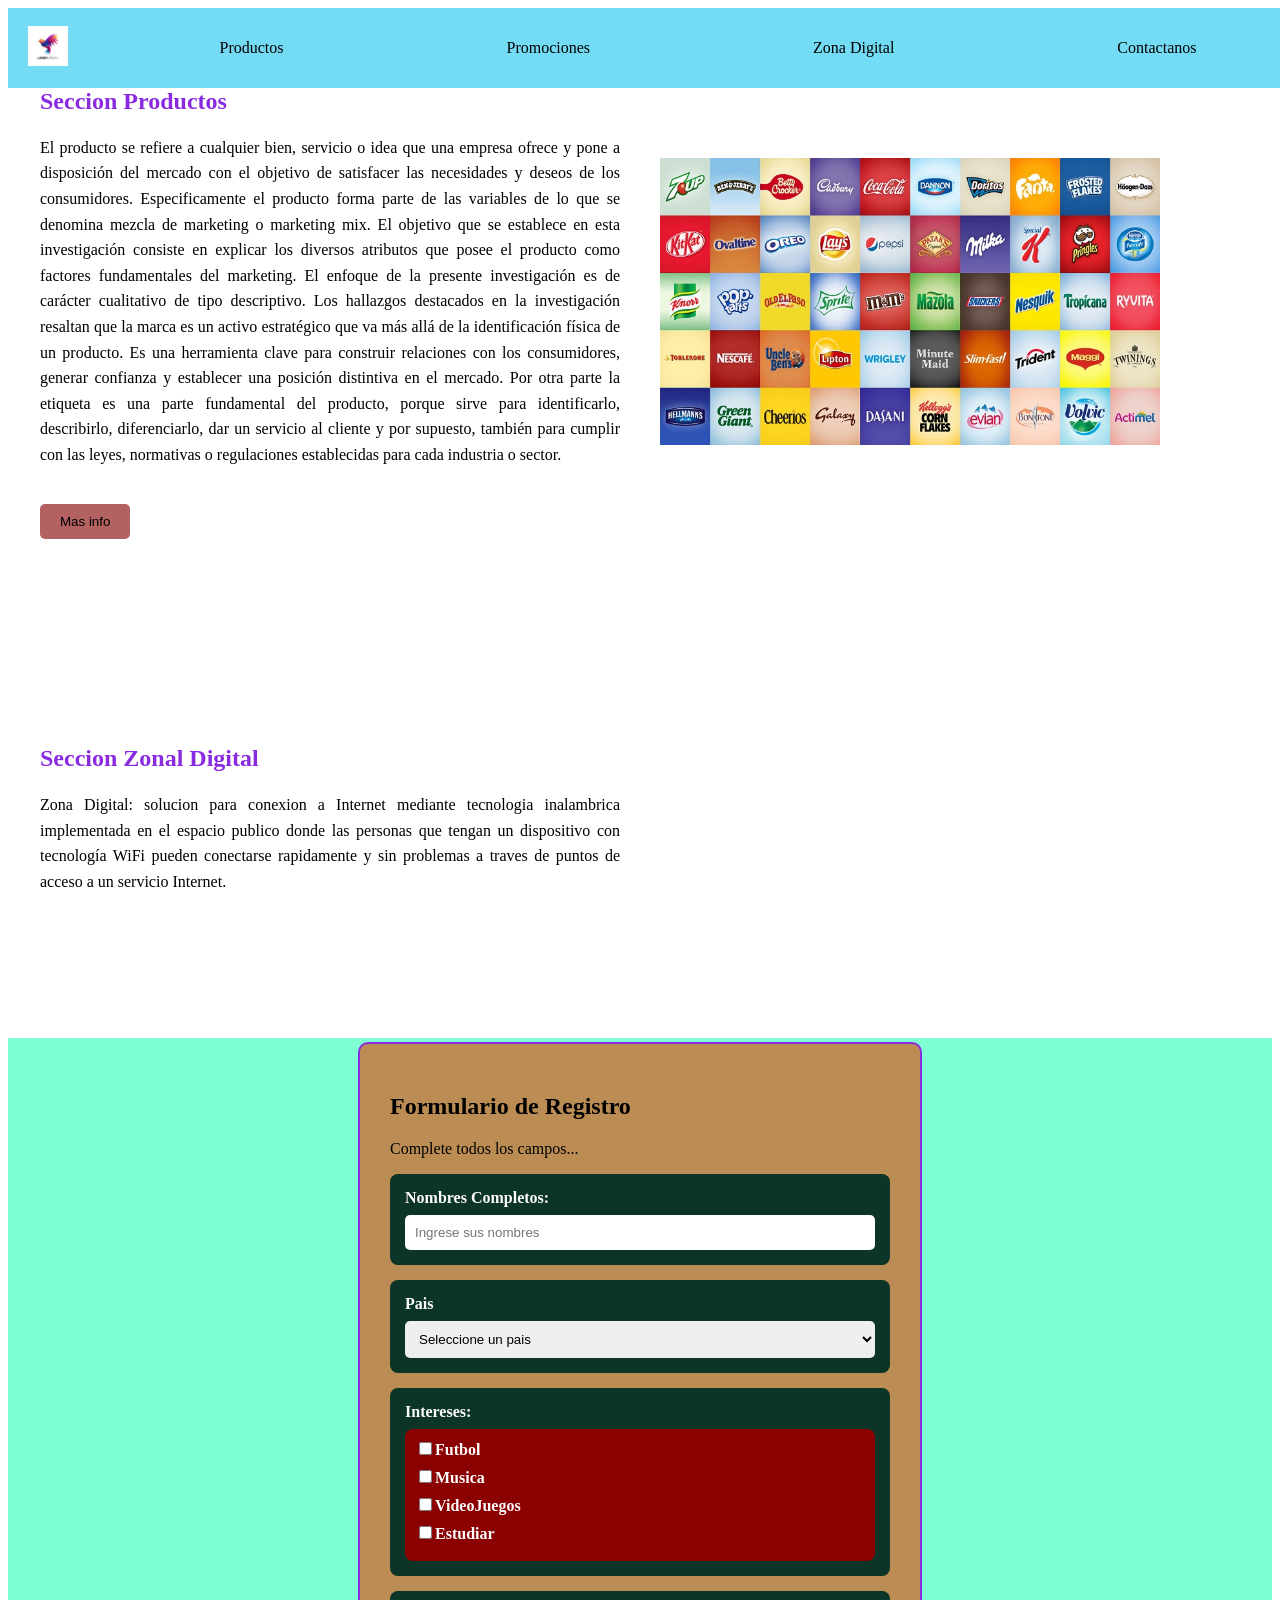
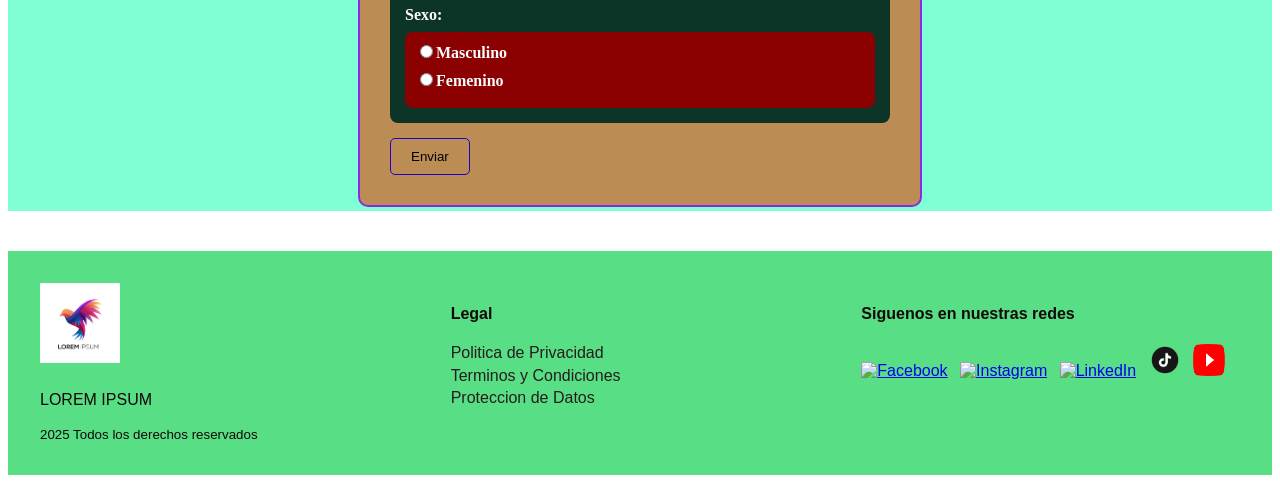
==== joaquin.html @ 0eac49d9 "commit" ====
<!DOCTYPE html>
<html lang="en">
  <head> </head>
  <link rel="stylesheet" type="text/css" href="styles.css" />
  <link rel="stylesheet" type="text/css" href="Pie.css" />
  <body>
    <nav class="topheader">
      <a href="" class="logo">
        <img
          width="40"
          hieght="40"
          src="imgs/vector-degradado-logotipo-colorido-pajaro_343694-1365.jpg"
          alt=""
        />
      </a>
      <ul class="Menu-Horizontal">
        <li><a href="">Productos</a></li>
        <li>
          <a href="">Promociones</a>
          <ul class="Menu-Vertical">
            <li><a href="">Tarjeta Credito</a></li>

            <li><a href="">Tarjeta Debito</a></li>

            <li><a href="">Beneficios Viaje</a></li>

            <li><a href="">Plin</a></li>
          </ul>
        </li>
        <li><a href="">Zona Digital</a></li>
        <li><a href="#Contactanos">Contactanos</a></li>
      </ul>
    </nav>

    <!--Seccion Productos-->
    <section class="seccion-productos">
      <div class="div-gral-productos">
        <div class="div-prod-texto">
          <h2>Seccion Productos</h2>

          <p>
            El producto se refiere a cualquier bien, servicio o idea que una
            empresa ofrece y pone a disposición del mercado con el objetivo de
            satisfacer las necesidades y deseos de los consumidores.
            Especificamente el producto forma parte de las variables de lo que
            se denomina mezcla de marketing o marketing mix. El objetivo que se
            establece en esta investigación consiste en explicar los diversos
            atributos que posee el producto como factores fundamentales del
            marketing. El enfoque de la presente investigación es de carácter
            cualitativo de tipo descriptivo. Los hallazgos destacados en la
            investigación resaltan que la marca es un activo estratégico que va
            más allá de la identificación física de un producto. Es una
            herramienta clave para construir relaciones con los consumidores,
            generar confianza y establecer una posición distintiva en el
            mercado. Por otra parte la etiqueta es una parte fundamental del
            producto, porque sirve para identificarlo, describirlo,
            diferenciarlo, dar un servicio al cliente y por supuesto, también
            para cumplir con las leyes, normativas o regulaciones establecidas
            para cada industria o sector.
          </p>
          <button>Mas info</button>
        </div>
        <div class="div-prod-img">
          <img src="imgs/productos.jpg" />
        </div>
      </div>
    </section>
    <!--Seccion Zona Digital-->

    <section class="seccion-zondig">
      <div class="div-gral-zondig">
        <div class="div-zondig-texto">
          <h2>Seccion Zonal Digital</h2>

          <p>
            Zona Digital: solucion para conexion a Internet mediante tecnologia
            inalambrica implementada en el espacio publico donde las personas
            que tengan un dispositivo con tecnología WiFi pueden conectarse
            rapidamente y sin problemas a traves de puntos de acceso a un
            servicio Internet.
          </p>
        </div>

        <div class="div-zondig-video">
          <iframe
            width="560"
            height="315"
            src="https://www.youtube.com/embed/uCI8MPaezzk?si=V97timIwzr1TSeUY"
            title="YouTube video player"
            frameborder="0"
            allow="accelerometer; autoplay; clipboard-write; encrypted-media; gyroscope; picture-in-picture; web-share"
            referrerpolicy="strict-origin-when-cross-origin"
            allowfullscreen
          ></iframe>
        </div>
      </div>
    </section>
    <!--SECCION FORMULARIO-->
    <section class="seccion-formulario" id="Contactanos">
      <div class="div-cont-formulario">
        <h2>Formulario de Registro</h2>
        <p>Complete todos los campos...</p>
        <form class="formulario">
          <!--INPUT:TEXT-->
          <div class="campo">
            <label for="nombre">Nombres Completos:</label>
            <input
              type="text"
              id="nombre"
              name="nombre"
              placeholder="Ingrese sus nombres"
            />
          </div>
          <!--LISTA DESPLEGABLE-->
          <div class="campo">
            <label for="nombres">Pais</label>
            <select name="pais" id="pais">
              <option value="">Seleccione un pais</option>
              <option value="peru">Peru</option>
              <option value="colombia">Colombia</option>
              <option value="argentina">Argentina</option>
              <option value="Mexico">Mexico</option>
            </select>
          </div>
          <!--CHECKBOX-->
          <div class="campo">
            <label>Intereses: </label>
            <ul class="lista-checkbox">
            <li><label><input type="checkbox"name="Intereses"value="xd"/>Futbol</label></li>
            <li><label><input type="checkbox"name="Intereses"value=":v"/>Musica</label></li>
            <li><label><input type="checkbox"name="Intereses"value="cf"/>VideoJuegos</label></li>
            <li><label><input type="checkbox"name="Intereses"value="."/>Estudiar</label></li>
            </ul>
          </div>
          <!--RADIO-->
          <div class="campo">
            <label>Sexo:</label>
            <ul class="lista-radio">
              <li><label><input type="radio"name="sexo"value="m">Masculino</label></li>
              <li><label><input type="radio"name="sexo"value="f">Femenino</label></li>
          </div>
          <button type="submit">Enviar</button>
        </form>
      </div>
    </section>
    <!-- PIE DE PAGINA -->

    <section id="footer">
      <footer class="footer">
        <div class="footer-container">
          <!-- Logo y nombre de sitio -->
          <div class="footer-brand">
            <img
              src= "imgs/vector-degradado-logotipo-colorido-pajaro_343694-1365.jpg"
              alt="Logo"
              class="footer-logo"
            />
            <p>LOREM IPSUM</p>
            <small>2025 Todos los derechos reservados</small>
          </div>

          <!-- Enlaces legales -->
          <div class="footer-links">
            <h4>Legal</h4>
            <a href="documentos/obtenerDocumento.pdf"
              >Politica de Privacidad</a
            >
            <!-- Dentro de href llama a un documento pdf con la poltica-->
            <a href="#">Terminos y Condiciones</a>
            <!-- Dentro de href llama a un documento pdf con los terminos y condiciones-->
            <a href="/Documentos/LeyProteccionDatos.pdf">Proteccion de Datos</a>
          </div>

          <!-- Redes sociales con íconos personalizados -->
          <div class="footer-social">
            <h4>Siguenos en nuestras redes</h4>
            <a href="#"
              ><img
                src="https://cdn-icons-png.flaticon.com/512/145/145802.png"
                alt="Facebook"
                class="social-icon"
            /></a>
            <a href="#"
              ><img
                src="https://cdn-icons-png.flaticon.com/512/145/145812.png"
                alt="Instagram"
                class="social-icon"
            /></a>
            <a href="#"
              ><img
                src="https://cdn-icons-png.flaticon.com/512/145/145807.png"
                alt="LinkedIn"
                class="social-icon"
            /></a>
            <a href="#"
              ><img
                src="imgs/tiktok0.png"
                alt="Twitter"
                class="social-icon"
            /></a>
            <a href="#"
              ><img
                src="imgs/Youtube_logo.png"
                alt="YouTube"
                class="social-icon"
            /></a>
          </div>
        </div>
      </footer>
    </section>
  </body>
</html>
---- styles.css ----
.topheader {
  position: fixed;
  background-color: #74dbf5;
  width: 100%;
  height: 80px;
  display: flex;
  align-items: center;
  justify-content: space-between;
  padding: 0 20px;
}

.Menu-Horizontal {
  list-style: none;
  display: flex;
  justify-content: space-around;
  width: 100%;
}

.Menu-Horizontal li a {
  display: Block;
  padding: 15px 20px;
  color: black;
  text-decoration: none;
}

.Menu-Vertical {
  list-style: none;
  padding: 0;
  position: absolute;
  display: none;
  width: 150px;
  background-color: lightgray;
  top: 100%;
}

.Menu-Vertical li a {
  padding: 10px;
  display: block;
  color: black;
}

.Menu-Horizontal li a:hover {
  color: red;
}

.Menu-Horizontal li:hover .Menu-Vertical {
  display: block;
}

.seccion-productos {
  padding: 60px 20px;
  background-color: white;
}

.div-gral-productos {
  display: flex;
  justify-content: space-between;
  align-items: center;
  max-width: 1200px;
  margin: 0 auto;
  gap: 40px;
}

.div-prod-texto {
  flex: 1;
}

.div-prod-texto h2 {
  color: blueviolet;
}

.div-prod-texto p {
  color: black;
  line-height: 1.6;
  font-size: 16px;
  text-align: justify;
}

.div-prod-texto button {
  margin-top: 20px;
  padding: 10px 20px;
  background-color: rgb(180, 97, 97);
  color: black;
  border: none;
  border-radius: 5px;
  cursor: pointer;
}

.div-prod-img {
  flex: 1;
}

.div-prod-img img {
  width: 100%;
  max-width: 500px;
}

.seccion-zondig {
  padding: 60px 20px;
  background-color: white;
}

.div-gral-zondig {
  display: flex;
  justify-content: space-between;
  align-items: center;
  max-width: 1200px;
  margin: 0 auto;
  gap: 40px;
}

.div-zondig-texto {
  flex: 1;
}

.div-zondig-texto h2 {
  color: blueviolet;
}

.div-zondig-texto p {
  color: black;
  line-height: 1.6;
  font-size: 16px;
  text-align: justify;
}

.div-zondig-video {
  flex: 1;
}

.div-prod-zondig iframe {
  width: 100%;
  max-width: 500px;
}

/*SECCION FORMULARIO*/
.seccion-formulario {
  background-color: aquamarine;
  padding: 4px;
  border: 3px;
  display: flex;
  justify-content: center;
  margin-bottom: 40px;
}
.div-cont-formulario {
  background-color: #bb8c54;
  padding: 30px;
  border: 2px solid blueviolet;
  border-radius: 10px;
  width: 100%;
  max-width: 500px;
}
.campo {
  background-color: #0d3527;
  padding: 15px;
  border: 1px;
  border-radius: 8px;
  margin-bottom: 15px;
}
.formulario label {
  display: block;
  font-weight: 600;
  margin-bottom: 8px;
  color: #fcfcfc;
}
.formulario input[type="text"],
.formulario select {
  width: 100%;
  padding: 10px;
  border: 1px;
  border-radius: 5px;
  box-sizing: border-box;
}
.lista-checkbox,
.lista-radio {
  list-style: none;
  padding: 10px;
  margin: 0;
  border: 1px;
  background-color: darkred;
  border-radius: 8px;
}
.formulario button {
  background-color: #bb8c54;
  color: black;
  border: 1.5px solid #1e04cb;
  padding: 10px 20px;
  cursor: pointer;
  border-radius: 5px;
}
---- Pie.css ----
/* Footer general */
.footer {
  background-color: hsl(140, 68%, 61%); /* Fondo oscuro para contraste */
  color: rgb(17, 8, 8);
  padding: 2rem 1rem;
  font-family: "Roboto", sans-serif;
}

/* Contenedor flexible para 3 columnas */
.footer-container {
  display: flex;
  flex-direction: row;
  justify-content: space-between;
  flex-wrap: wrap;
  max-width: 1200px;
  margin: auto;
  gap: 2rem;
}

/* Marca o logotipo */
.footer-brand {
  flex: 1;
  min-width: 200px;
}

.footer-logo {
  width: 5rem;
  margin-bottom: 0.5rem;
}

/* Enlaces legales */
.footer-links {
  flex: 1;
  min-width: 200px;
}

.footer-links a {
  display: block;
  color: #241d1d;
  text-decoration: none;
  margin: 0.3rem 0;
}

.footer-links a:hover {
  color: #fff;
}

/* Redes sociales con íconos */
.footer-social {
  flex: 1;
  min-width: 200px;
}

.social-icon {
  width: 32px;
  height: 32px;
  margin-right: 0.5rem;
  transition: transform 0.2s ease-in-out;
}

.social-icon:hover {
  transform: scale(1.2);
}

/* Responsive para pantallas pequeñas */
@media (max-width: 768px) {
  .footer-container {
    flex-direction: column;
    align-items: center;
    text-align: center;
  }

  .footer-social img {
    margin-bottom: 0.5rem;
  }
}
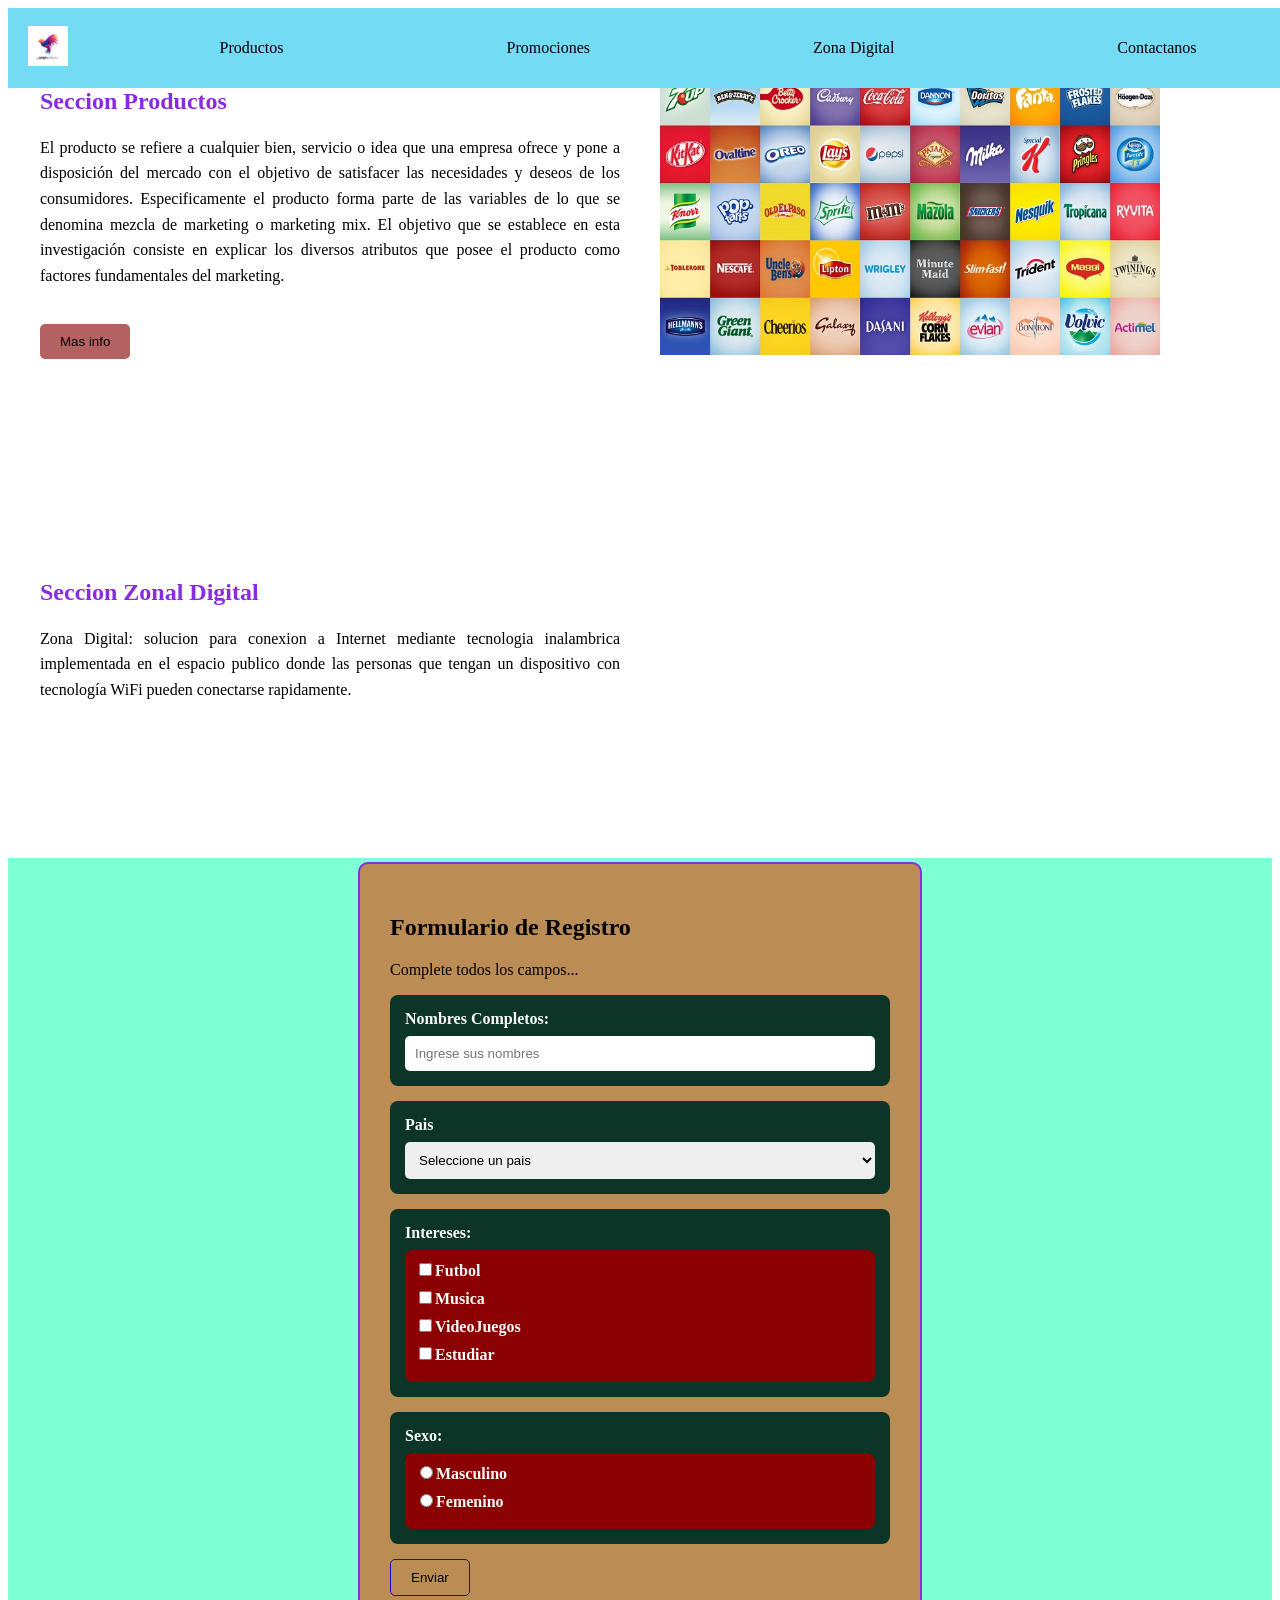
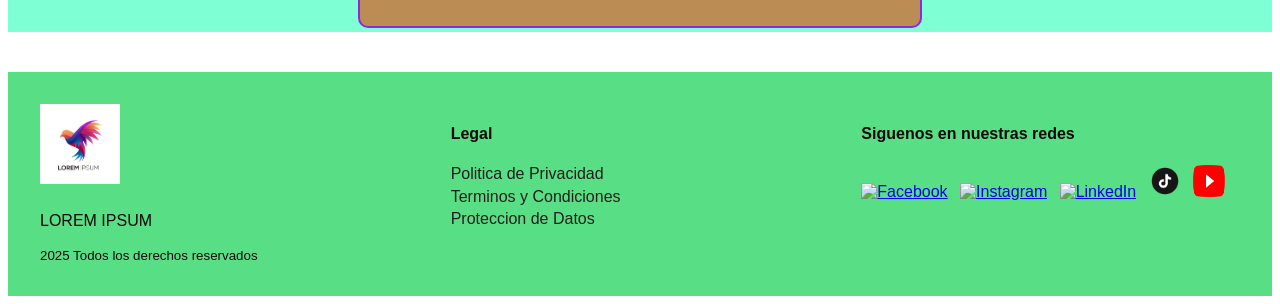
==== commit ed12afb7: "Update joaquin.html" ====
--- a/joaquin.html
+++ b/joaquin.html
@@ -1,43 +1,44 @@
 <!DOCTYPE html>
 <html lang="en">
-  <head> </head>
-  <link rel="stylesheet" type="text/css" href="styles.css" />
-  <link rel="stylesheet" type="text/css" href="Pie.css" />
-  <body>
+<head>
+    <meta charset="UTF-8">
+    <meta name="viewport" content="width=device-width, initial-scale=1.0">
+    <title>Joaquin Page</title>
+    <link rel="stylesheet" type="text/css" href="styles.css" />
+    <link rel="stylesheet" type="text/css" href="Pie.css" />
+    <link rel="stylesheet" href="menu_toggle.css">
+</head>
+<body>
+    
     <nav class="topheader">
-      <a href="" class="logo">
-        <img
-          width="40"
-          hieght="40"
-          src="imgs/vector-degradado-logotipo-colorido-pajaro_343694-1365.jpg"
-          alt=""
-        />
-      </a>
-      <ul class="Menu-Horizontal">
-        <li><a href="">Productos</a></li>
-        <li>
-          <a href="">Promociones</a>
-          <ul class="Menu-Vertical">
-            <li><a href="">Tarjeta Credito</a></li>
+        <a href="" class="logo">
+            <img width="40" height="40" src="imgs/vector-degradado-logotipo-colorido-pajaro_343694-1365.jpg" alt="Logo" />
+        </a>
 
-            <li><a href="">Tarjeta Debito</a></li>
-
-            <li><a href="">Beneficios Viaje</a></li>
-
-            <li><a href="">Plin</a></li>
-          </ul>
-        </li>
-        <li><a href="">Zona Digital</a></li>
-        <li><a href="#Contactanos">Contactanos</a></li>
-      </ul>
+        <button class="menu-toggle" aria-label="Abrir menú">
+            &#9776;
+        </button>
+      
+        <ul class="Menu-Horizontal">
+            <li><a href="">Productos</a></li>
+            <li>
+                <a href="">Promociones</a>
+                <ul class="Menu-Vertical">
+                    <li><a href="">Tarjeta Credito</a></li>
+                    <li><a href="">Tarjeta Debito</a></li>
+                    <li><a href="">Beneficios Viaje</a></li>
+                    <li><a href="">Plin</a></li>
+                </ul>
+            </li>
+            <li><a href="">Zona Digital</a></li>
+            <li><a href="#Contactanos">Contactanos</a></li>
+        </ul>
     </nav>
 
-    <!--Seccion Productos-->
     <section class="seccion-productos">
       <div class="div-gral-productos">
         <div class="div-prod-texto">
           <h2>Seccion Productos</h2>
-
           <p>
             El producto se refiere a cualquier bien, servicio o idea que una
             empresa ofrece y pone a disposición del mercado con el objetivo de
@@ -46,74 +47,54 @@
             se denomina mezcla de marketing o marketing mix. El objetivo que se
             establece en esta investigación consiste en explicar los diversos
             atributos que posee el producto como factores fundamentales del
-            marketing. El enfoque de la presente investigación es de carácter
-            cualitativo de tipo descriptivo. Los hallazgos destacados en la
-            investigación resaltan que la marca es un activo estratégico que va
-            más allá de la identificación física de un producto. Es una
-            herramienta clave para construir relaciones con los consumidores,
-            generar confianza y establecer una posición distintiva en el
-            mercado. Por otra parte la etiqueta es una parte fundamental del
-            producto, porque sirve para identificarlo, describirlo,
-            diferenciarlo, dar un servicio al cliente y por supuesto, también
-            para cumplir con las leyes, normativas o regulaciones establecidas
-            para cada industria o sector.
+            marketing.
           </p>
           <button>Mas info</button>
         </div>
         <div class="div-prod-img">
-          <img src="imgs/productos.jpg" />
+          <img src="imgs/productos.jpg" alt="Productos" />
         </div>
       </div>
     </section>
-    <!--Seccion Zona Digital-->
 
     <section class="seccion-zondig">
       <div class="div-gral-zondig">
         <div class="div-zondig-texto">
           <h2>Seccion Zonal Digital</h2>
-
           <p>
             Zona Digital: solucion para conexion a Internet mediante tecnologia
             inalambrica implementada en el espacio publico donde las personas
             que tengan un dispositivo con tecnología WiFi pueden conectarse
-            rapidamente y sin problemas a traves de puntos de acceso a un
-            servicio Internet.
+            rapidamente.
           </p>
         </div>
 
         <div class="div-zondig-video">
           <iframe
-            width="560"
+            width="100%"
             height="315"
             src="https://www.youtube.com/embed/uCI8MPaezzk?si=V97timIwzr1TSeUY"
             title="YouTube video player"
             frameborder="0"
             allow="accelerometer; autoplay; clipboard-write; encrypted-media; gyroscope; picture-in-picture; web-share"
             referrerpolicy="strict-origin-when-cross-origin"
-            allowfullscreen
-          ></iframe>
+            allowfullscreen>
+          </iframe>
         </div>
       </div>
     </section>
-    <!--SECCION FORMULARIO-->
+
     <section class="seccion-formulario" id="Contactanos">
       <div class="div-cont-formulario">
         <h2>Formulario de Registro</h2>
         <p>Complete todos los campos...</p>
         <form class="formulario">
-          <!--INPUT:TEXT-->
           <div class="campo">
             <label for="nombre">Nombres Completos:</label>
-            <input
-              type="text"
-              id="nombre"
-              name="nombre"
-              placeholder="Ingrese sus nombres"
-            />
+            <input type="text" id="nombre" name="nombre" placeholder="Ingrese sus nombres" />
           </div>
-          <!--LISTA DESPLEGABLE-->
           <div class="campo">
-            <label for="nombres">Pais</label>
+            <label for="pais">Pais</label>
             <select name="pais" id="pais">
               <option value="">Seleccione un pais</option>
               <option value="peru">Peru</option>
@@ -122,91 +103,53 @@
               <option value="Mexico">Mexico</option>
             </select>
           </div>
-          <!--CHECKBOX-->
           <div class="campo">
             <label>Intereses: </label>
             <ul class="lista-checkbox">
-            <li><label><input type="checkbox"name="Intereses"value="xd"/>Futbol</label></li>
-            <li><label><input type="checkbox"name="Intereses"value=":v"/>Musica</label></li>
-            <li><label><input type="checkbox"name="Intereses"value="cf"/>VideoJuegos</label></li>
-            <li><label><input type="checkbox"name="Intereses"value="."/>Estudiar</label></li>
+                <li><label><input type="checkbox" name="Intereses" value="xd"/>Futbol</label></li>
+                <li><label><input type="checkbox" name="Intereses" value=":v"/>Musica</label></li>
+                <li><label><input type="checkbox" name="Intereses" value="cf"/>VideoJuegos</label></li>
+                <li><label><input type="checkbox" name="Intereses" value="."/>Estudiar</label></li>
             </ul>
           </div>
-          <!--RADIO-->
           <div class="campo">
             <label>Sexo:</label>
             <ul class="lista-radio">
-              <li><label><input type="radio"name="sexo"value="m">Masculino</label></li>
-              <li><label><input type="radio"name="sexo"value="f">Femenino</label></li>
+              <li><label><input type="radio" name="sexo" value="m">Masculino</label></li>
+              <li><label><input type="radio" name="sexo" value="f">Femenino</label></li>
+            </ul>
           </div>
           <button type="submit">Enviar</button>
         </form>
       </div>
     </section>
-    <!-- PIE DE PAGINA -->
 
     <section id="footer">
       <footer class="footer">
         <div class="footer-container">
-          <!-- Logo y nombre de sitio -->
           <div class="footer-brand">
-            <img
-              src= "imgs/vector-degradado-logotipo-colorido-pajaro_343694-1365.jpg"
-              alt="Logo"
-              class="footer-logo"
-            />
+            <img src="imgs/vector-degradado-logotipo-colorido-pajaro_343694-1365.jpg" alt="Logo" class="footer-logo" />
             <p>LOREM IPSUM</p>
             <small>2025 Todos los derechos reservados</small>
           </div>
-
-          <!-- Enlaces legales -->
           <div class="footer-links">
             <h4>Legal</h4>
-            <a href="documentos/obtenerDocumento.pdf"
-              >Politica de Privacidad</a
-            >
-            <!-- Dentro de href llama a un documento pdf con la poltica-->
+            <a href="documentos/obtenerDocumento.pdf">Politica de Privacidad</a>
             <a href="#">Terminos y Condiciones</a>
-            <!-- Dentro de href llama a un documento pdf con los terminos y condiciones-->
             <a href="/Documentos/LeyProteccionDatos.pdf">Proteccion de Datos</a>
           </div>
-
-          <!-- Redes sociales con íconos personalizados -->
           <div class="footer-social">
             <h4>Siguenos en nuestras redes</h4>
-            <a href="#"
-              ><img
-                src="https://cdn-icons-png.flaticon.com/512/145/145802.png"
-                alt="Facebook"
-                class="social-icon"
-            /></a>
-            <a href="#"
-              ><img
-                src="https://cdn-icons-png.flaticon.com/512/145/145812.png"
-                alt="Instagram"
-                class="social-icon"
-            /></a>
-            <a href="#"
-              ><img
-                src="https://cdn-icons-png.flaticon.com/512/145/145807.png"
-                alt="LinkedIn"
-                class="social-icon"
-            /></a>
-            <a href="#"
-              ><img
-                src="imgs/tiktok0.png"
-                alt="Twitter"
-                class="social-icon"
-            /></a>
-            <a href="#"
-              ><img
-                src="imgs/Youtube_logo.png"
-                alt="YouTube"
-                class="social-icon"
-            /></a>
+            <a href="#"><img src="https://cdn-icons-png.flaticon.com/512/145/145802.png" alt="Facebook" class="social-icon" /></a>
+            <a href="#"><img src="https://cdn-icons-png.flaticon.com/512/145/145812.png" alt="Instagram" class="social-icon" /></a>
+            <a href="#"><img src="https://cdn-icons-png.flaticon.com/512/145/145807.png" alt="LinkedIn" class="social-icon" /></a>
+            <a href="#"><img src="imgs/tiktok0.png" alt="Twitter" class="social-icon" /></a>
+            <a href="#"><img src="imgs/Youtube_logo.png" alt="YouTube" class="social-icon" /></a>
           </div>
         </div>
       </footer>
     </section>
-  </body>
+
+    <script src="menu_toggle.js"></script>
+</body>
 </html>
--- a/menu_toggle.css
+++ b/menu_toggle.css
@@ -0,0 +1,35 @@
+/* BOTÓN HAMBURGUESA (ESCONDE EN DESKTOP) */
+.menu-toggle {
+  display: none; /* Oculto por defecto */
+  font-size: 2rem; /* Tamaño del ícono hamburguesa */
+  background: none; /* Sin fondo */
+  border: none; /* Sin bordes */
+  cursor: pointer; /* Manito al pasar el mouse */
+  margin-right: 1rem; /* Espacio entre el borde derecho */
+}
+
+/* RESPONSIVE: MÓVILES */
+@media (max-width: 768px) {
+  .menu-toggle {
+    display: block; /* Mostrar botón hamburguesa en móviles */
+    color: black;
+  }
+
+  .Menu-Horizontal {
+    display: none; /* Ocultar menú horizontal por defecto */
+    flex-direction: column; /* Mostrarlo en vertical al activarse */
+    width: 100%;
+    background-color: white;
+    position: absolute;
+    top: 5rem; /* Debajo del menú fijo */
+    left: 0;
+  }
+
+  .Menu-Horizontal.active {
+    display: flex; /* Mostrar menú al activar la clase */
+  }
+
+  .Menu-Horizontal li {
+    border-bottom: 1px solid #ccc; /* Líneas separadoras */
+  }
+}
